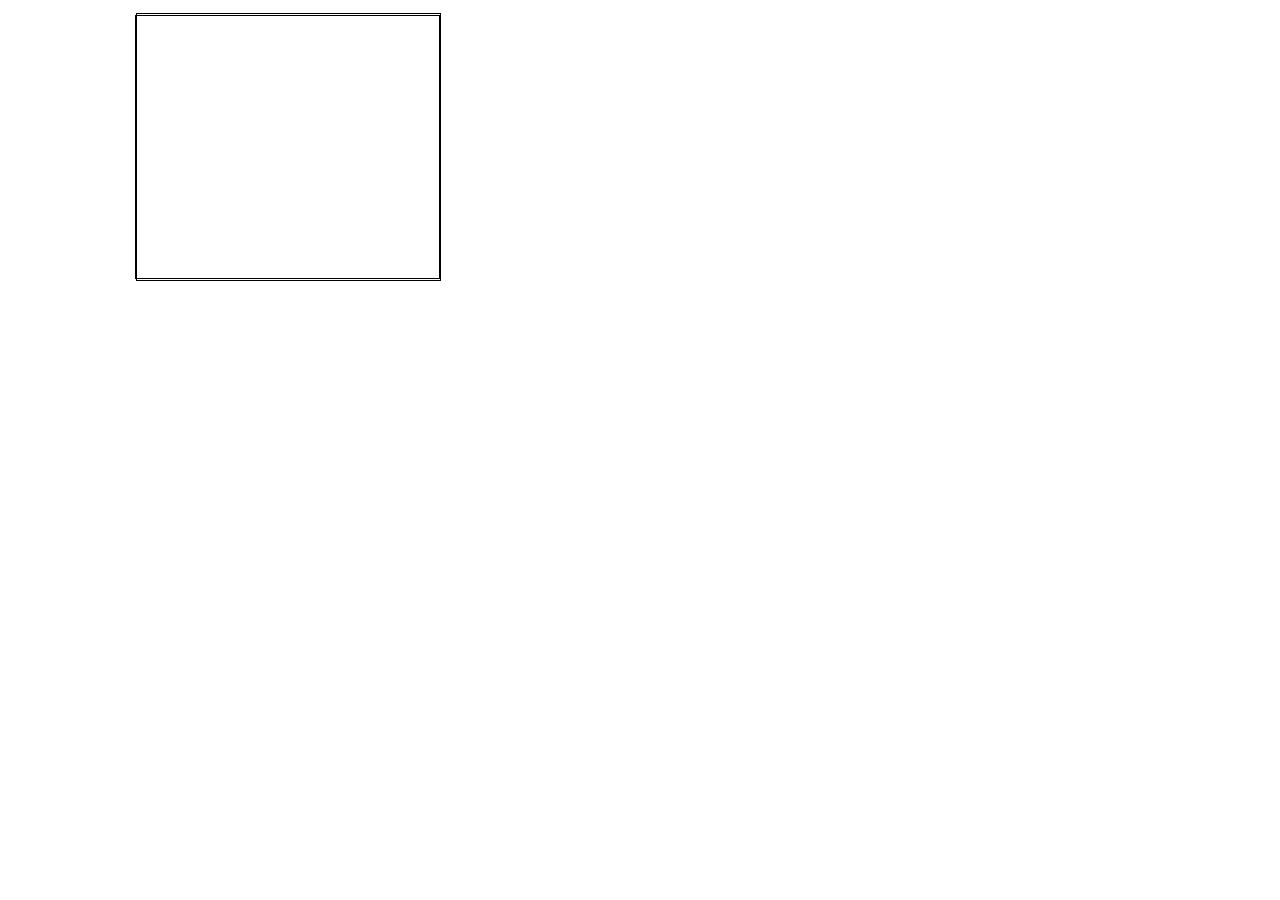
==== src/webstatic/testajax.html @ 514b6123 "Sada radi tabla za dva browsera, ne radi sa ie. Treba to da popravim, pa da idemo dalje (definisati " ====
<!DOCTYPE html PUBLIC "-//W3C//DTD XHTML 1.0 Strict//EN"
	  "http://www.w3.org/TR/xhtml1/DTD/xhtml1-strict.dtd">
<html>
  <head>
    <meta http-equiv="Content-type" content="text/html; charset=utf-8" />
    <style type="text/css">
      #igra
      {
      position:relative;
      left:120px;
      }
      #testfigura
      {
      position:absolute;
      left:60px;
      top:30px;
      z-index:1;
      }
    </style>
    <title>Ajax With Jquery and Clojure</title>
    
    <script src="js/jquery-1.7.min.js" type="text/javascript" charset="utf-8"></script>
    <script src="js/dusan.js" type="text/javascript" charset="utf-8" > </script>

  </head>
  

  <body>
    <div id="display"></div>
    <div id="igra" >
      <img id="brdimg" src="img/tabla.jpg" />
    </div>
  </div>
</body>
</html>
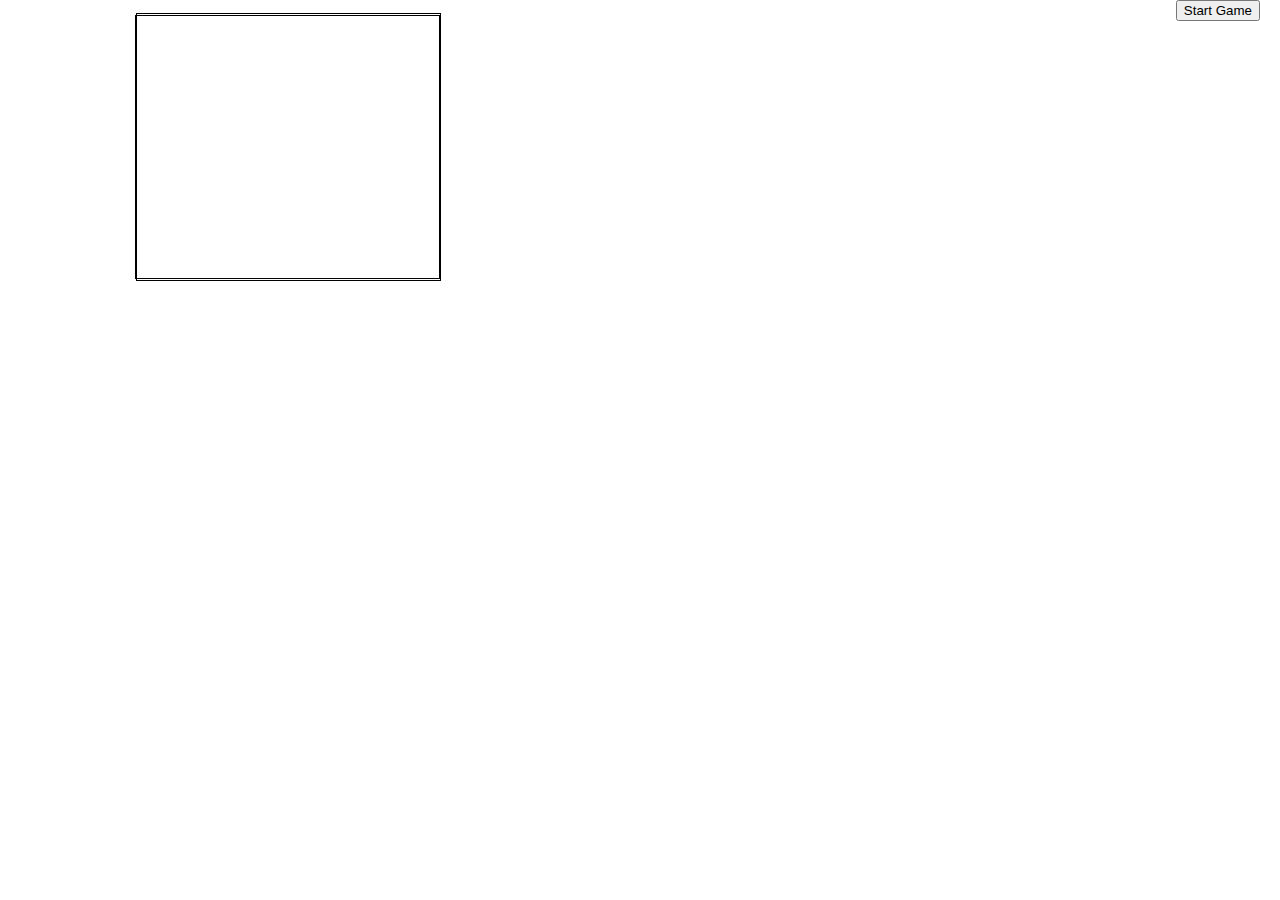
==== commit 076bd4dd: "Malo stranica" ====
--- a/src/webstatic/testajax.html
+++ b/src/webstatic/testajax.html
@@ -16,6 +16,12 @@
       top:30px;
       z-index:1;
       }
+      #startgame
+      {
+      position:absolute;
+      top:0px;
+      right:20px;
+      }
     </style>
     <title>Ajax With Jquery and Clojure</title>
     
@@ -30,6 +36,12 @@
     <div id="igra" >
       <img id="brdimg" src="img/tabla.jpg" />
     </div>
-  </div>
+    
+    <div id="startgame">
+      <form id="sgame" action="/startgame" type="POST">
+	          <button type="submit">Start Game</button>   
+	<form>
+      </div>
+    
 </body>
 </html>
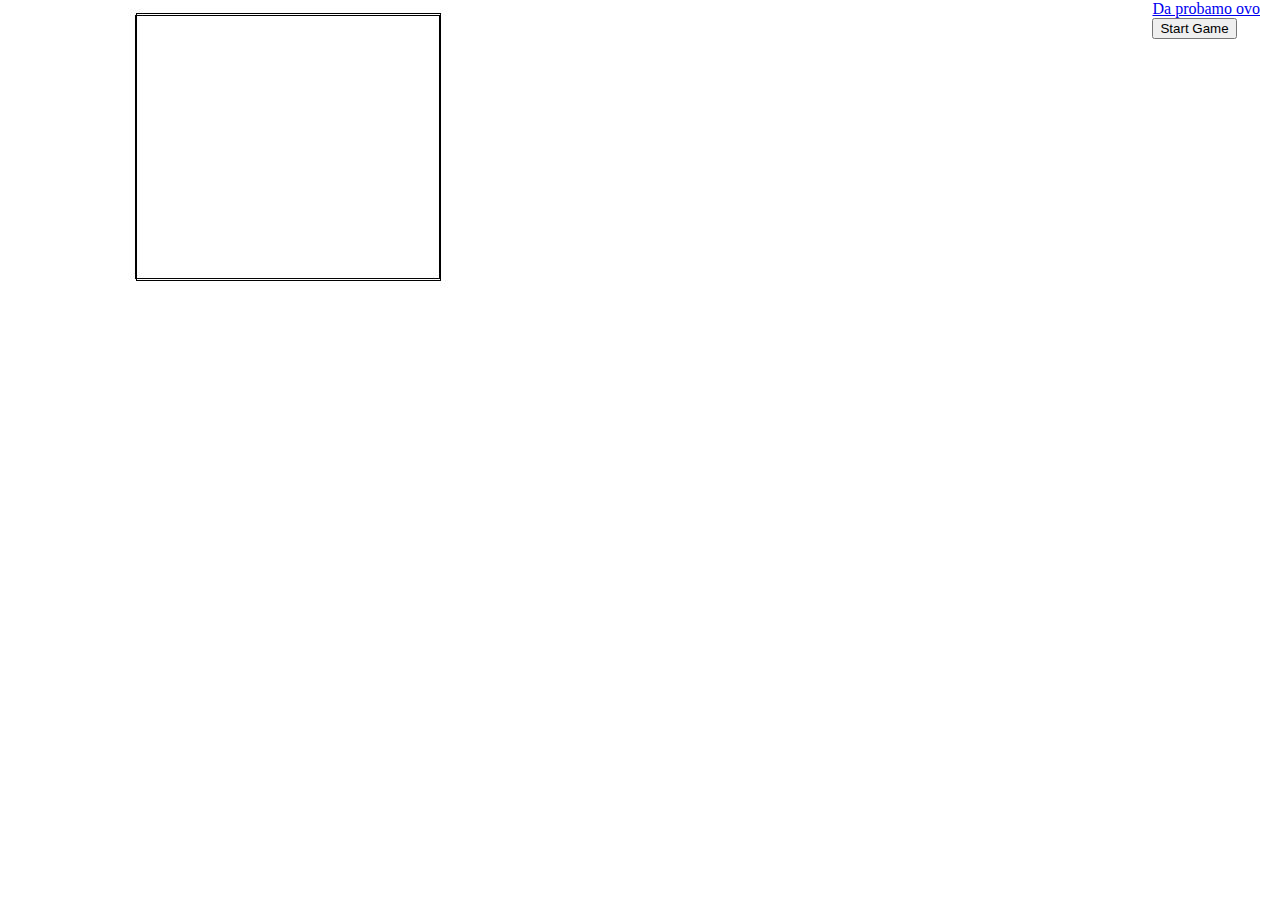
==== commit d185e562: "malo promena" ====
--- a/src/webstatic/testajax.html
+++ b/src/webstatic/testajax.html
@@ -22,11 +22,19 @@
       top:0px;
       right:20px;
       }
+      #opengames
+      {
+      position:absolute;
+      top:30px;
+      right:20px;
+      }
     </style>
     <title>Ajax With Jquery and Clojure</title>
     
     <script src="js/jquery-1.7.min.js" type="text/javascript" charset="utf-8"></script>
+    <script src="js/jquery.form.js" type="text/javascript" charset="utf-8"></script>
     <script src="js/dusan.js" type="text/javascript" charset="utf-8" > </script>
+    
 
   </head>
   
@@ -38,10 +46,14 @@
     </div>
     
     <div id="startgame">
+      <a id="sg123" href="#">Da probamo ovo</a>
       <form id="sgame" action="/startgame" type="POST">
-	          <button type="submit">Start Game</button>   
+	<input type="hidden" name="game_name" value="tictactoe"></input>
+	<button type="submit">Start Game</button>   
 	<form>
-      </div>
-    
-</body>
-</html>
+	</div>
+
+<div id="opengames">
+</div>	
+      </body>
+    </html>
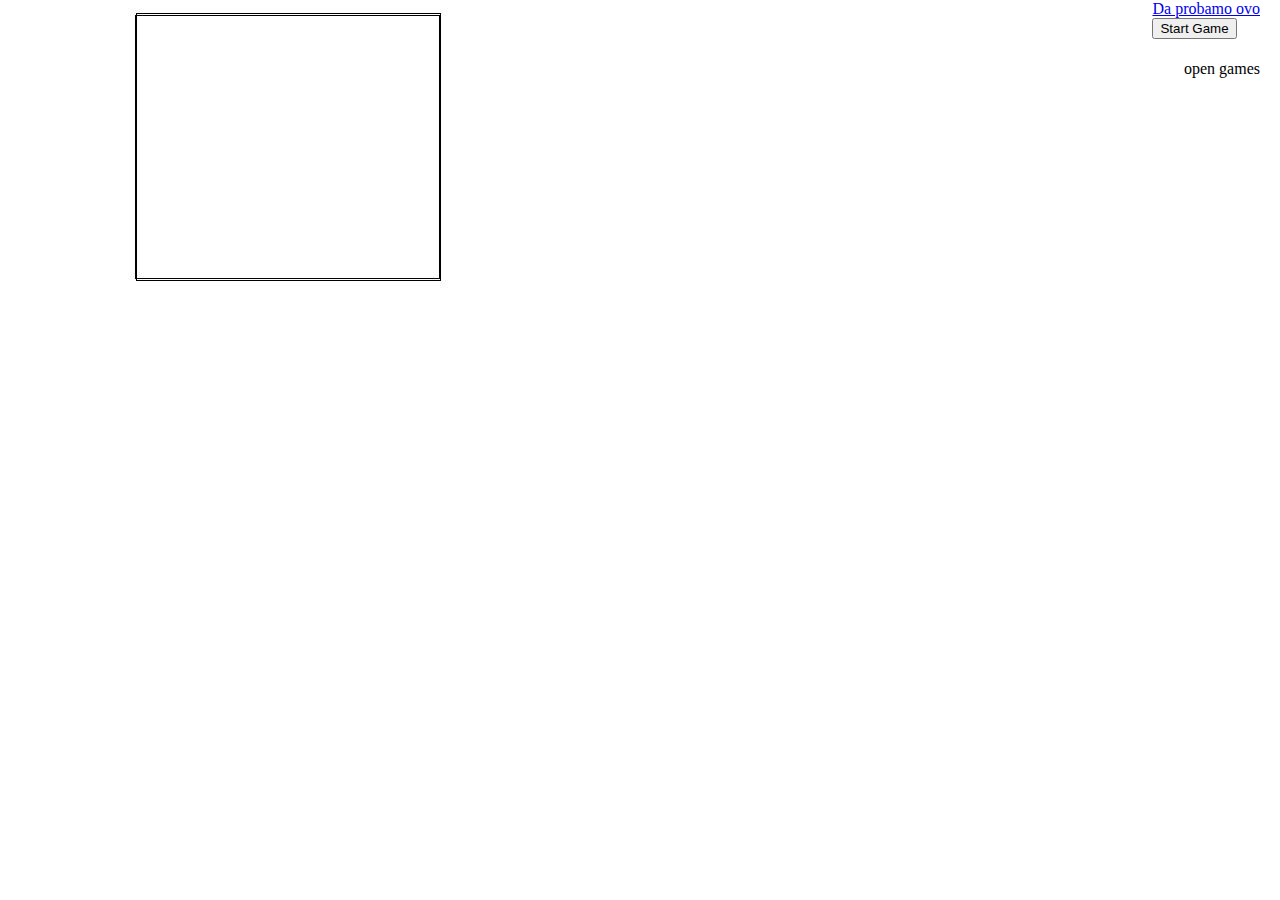
==== commit 8c444233: "da vidimo" ====
--- a/src/webstatic/testajax.html
+++ b/src/webstatic/testajax.html
@@ -25,7 +25,7 @@
       #opengames
       {
       position:absolute;
-      top:30px;
+      top:60px;
       right:20px;
       }
     </style>
@@ -54,6 +54,7 @@
 	</div>
 
 <div id="opengames">
+  open games
 </div>	
       </body>
     </html>
